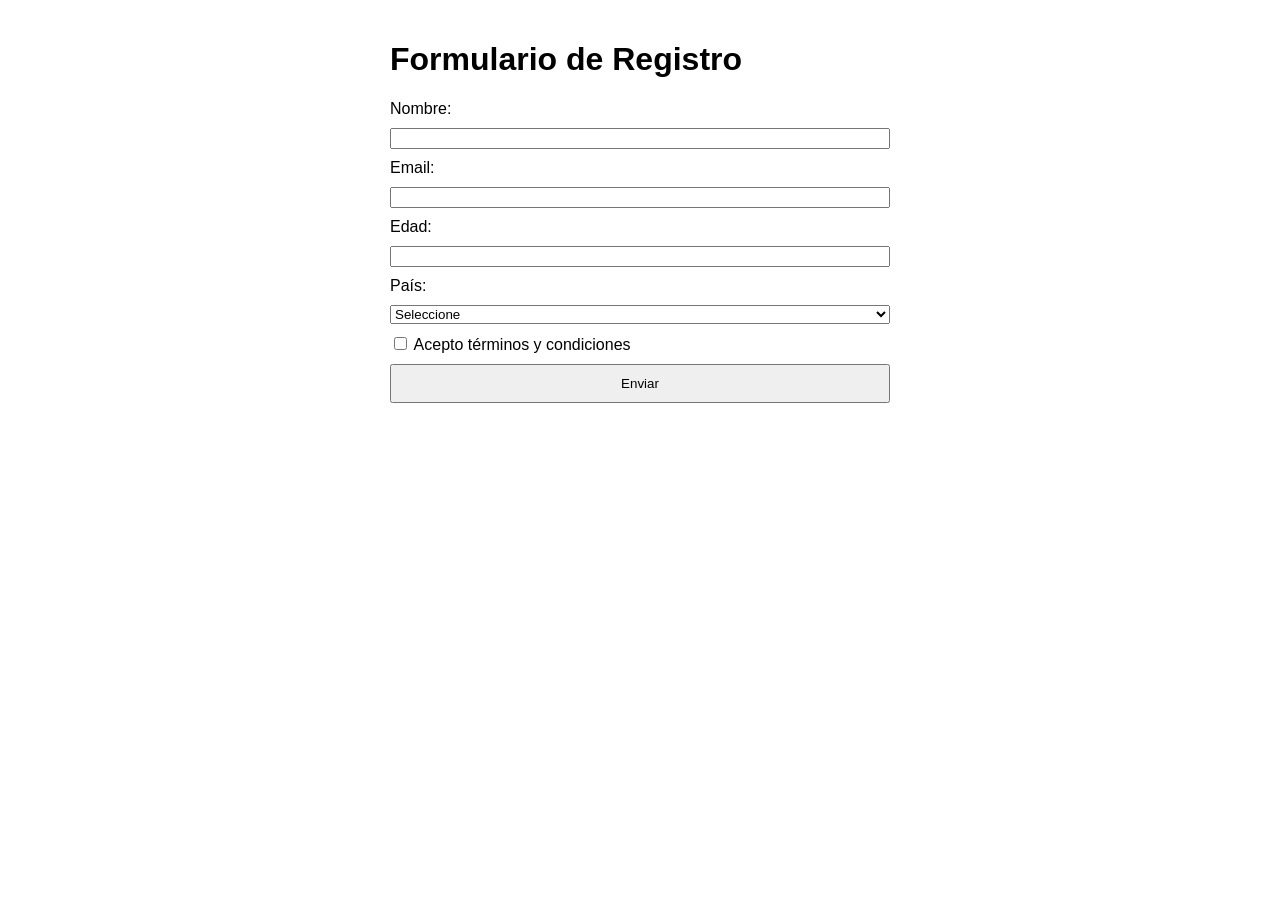
==== index.html @ b66ed896 "Formulario con validaciones" ====
<!DOCTYPE html>
<html lang="es">
<head>
    <meta charset="UTF-8">
    <title>Formulario</title>
<link rel="stylesheet" href="estilos.css">
</head>
<body>

    <h1>Formulario de Registro</h1>

    <form id="miFormulario">

        <label>Nombre:</label>
        <input type="text" id="nombre">

        <label>Email:</label>
        <input type="email" id="email">

        <label>Edad:</label>
        <input type="number" id="edad">

        <label>País:</label>
        <select id="pais">
            <option value="">Seleccione</option>
            <option>Argentina</option>
            <option>Chile</option>
            <option>Uruguay</option>
            <option>Brasil</option>
        </select>

        <label>
            <input type="checkbox" id="terminos">
            Acepto términos y condiciones
        </label>

        <button type="submit">Enviar</button>

    </form>

<script src="formulario.js"></script>
</body>
</html>
---- estilos.css ----
body{
    font-family: Arial, sans-serif;
    max-width: 500px;
    margin: auto;
    padding: 20px;
}

form{
    display: flex;
    flex-direction: column;
    gap: 10px;
}

button{
    padding: 10px;
}
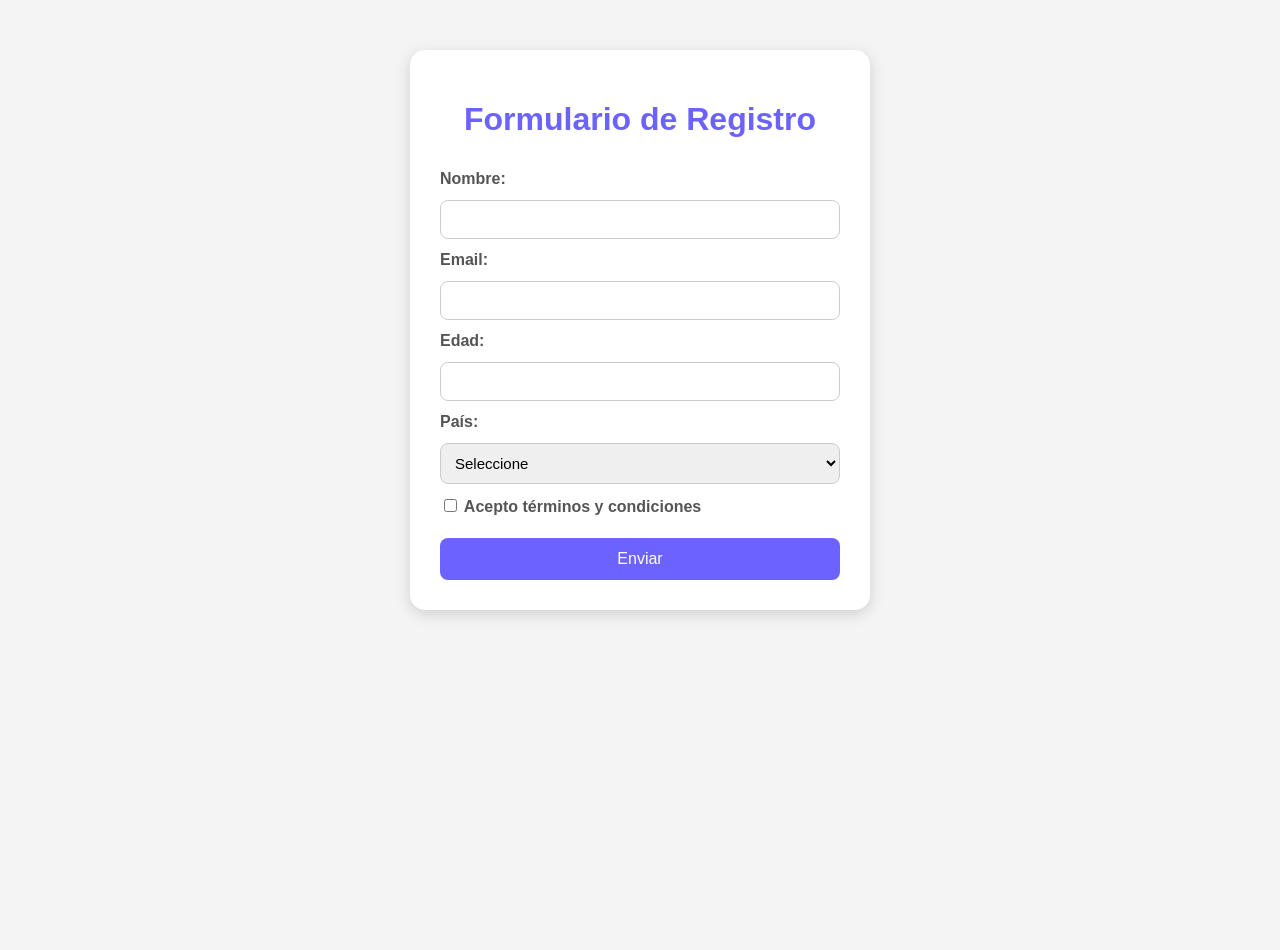
==== commit eaa6630d: "Agrego estilos al formulario" ====
--- a/index.html
+++ b/index.html
@@ -7,9 +7,9 @@
 </head>
 <body>
 
-    <h1>Formulario de Registro</h1>
+    <form id="miFormulario">
 
-    <form id="miFormulario">
+        <h1>Formulario de Registro</h1>
 
         <label>Nombre:</label>
         <input type="text" id="nombre">
--- a/estilos.css
+++ b/estilos.css
@@ -1,16 +1,71 @@
 body{
     font-family: Arial, sans-serif;
-    max-width: 500px;
-    margin: auto;
-    padding: 20px;
+    background-color: #f4f4f4;
+    margin: 0;
+    min-height: 100vh;
+
+    display: flex;
+    justify-content: center;
+    align-items: flex-start;
+    padding-top: 50px;
+}
+
+form,
+#resultado{
+    background-color: white;
+    padding: 30px;
+    border-radius: 15px;
+    box-shadow: 0 4px 15px rgba(0,0,0,0.15);
+    width: 400px;
+}
+
+h1{
+    text-align: center;
+    color: #6c63ff;
+    margin-bottom: 20px;
 }
 
 form{
     display: flex;
     flex-direction: column;
-    gap: 10px;
+    gap: 12px;
+}
+
+label{
+    font-weight: bold;
+    color: #555;
+}
+
+input,
+select{
+    padding: 10px;
+    border: 1px solid #ccc;
+    border-radius: 8px;
+    font-size: 15px;
+}
+
+input:focus,
+select:focus{
+    outline: none;
+    border-color: #6c63ff;
 }
 
 button{
-    padding: 10px;
+    margin-top: 10px;
+    padding: 12px;
+    border: none;
+    border-radius: 8px;
+    background-color: #6c63ff;
+    color: white;
+    font-size: 16px;
+    cursor: pointer;
+}
+
+button:hover{
+    background-color: #564fd1;
+}
+
+p{
+    font-size: 18px;
+    margin: 12px 0;
 }
